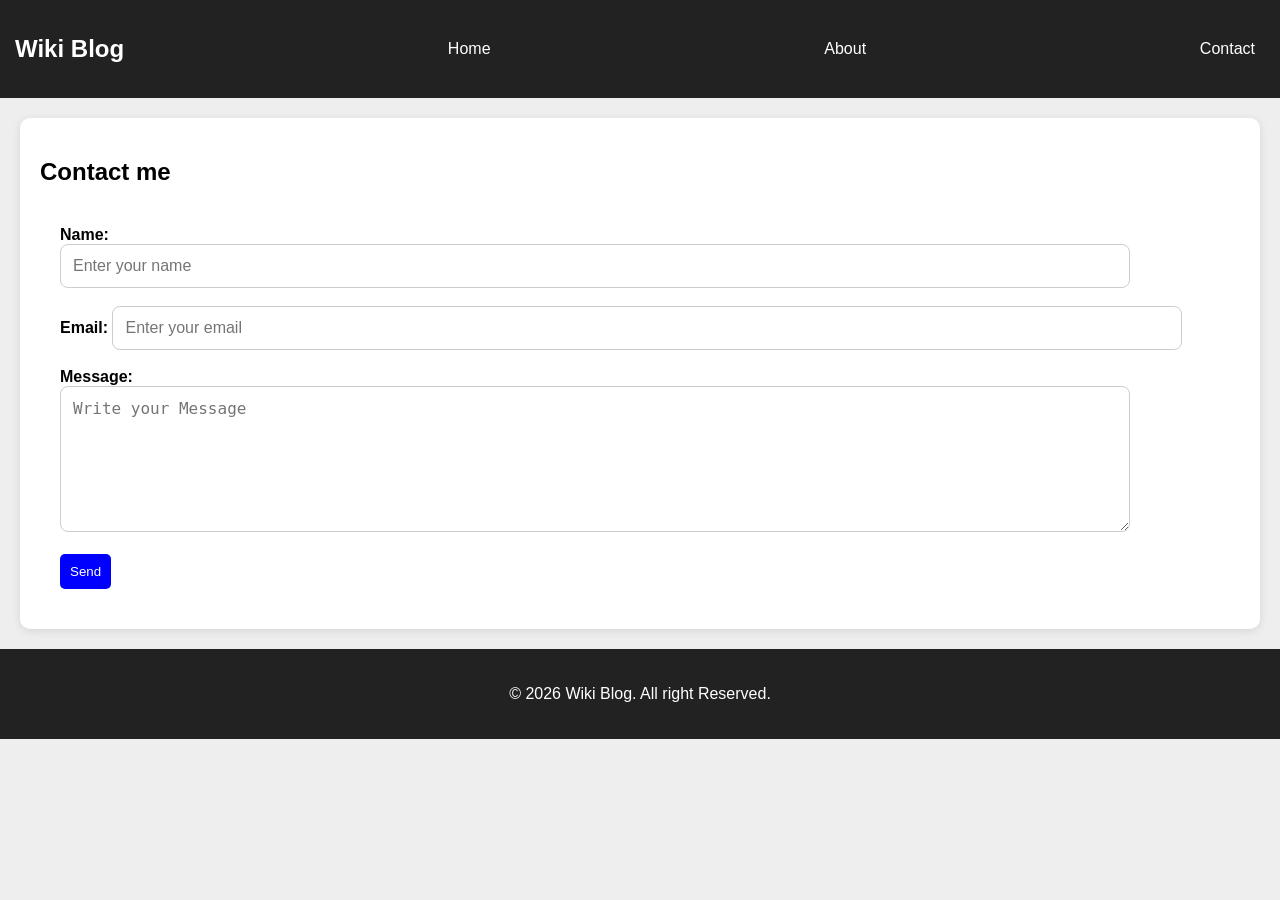
==== contact.html @ e1648344 "Add files via upload" ====
<!DOCTYPE HTML>
<html>
  <head>
    <title>
      Contact
    </title>
  <link rel="stylesheet" href="style.css">
  </head>
  <body>
    <nav>
      <h2>Wiki Blog</h2>
      <a href="index.html">Home</a>
      <a href="about.html">About</a>
      <a href="contact.html">Contact</a>
    </nav>
    <article>
      <h1>Contact me</h1>
      <form onsubmit="sendMessage(event)">
        <label>Name:</label>
        <br>
        <input type="text" placeholder="Enter your name">
        <br></br>
        <label>Email:</label>
        <input type="Email" placeholder="Enter your email">
        <br></br>
        <label>Message:</label>
        <br>
        <textarea placeholder="Write your Message"></textarea>
        <br></br>
        <button type="submit">Send</button>
        
      </form>
    </article>
    <script src="script.js"></script>
  </body>
</html>
<footer>
  <p>&copy; 2026 Wiki Blog. All right Reserved.</p>
</footer>
---- style.css ----
body {
  font-family: Arial;
  margin: 0;
  background: #eeeeee;
}
nav {
  background: #222;
  color: white;
  padding: 15px;
}
nav a {
  color: white;
  margin: 10px;
  text-decoration: none;
}
header {
  background: white;
  padding-block: 30px;
  text-align: center;
}
article {
  background: white;
  padding: 20px;
  margin: 20px;
  border-radius: 10px;
}
button {
  background: blue;
  color: white;
  padding: 10px;
  border: none;
  border-radius: 5px;
}
nav {
  display: flex;
  justify-content: space-between;
  align-items: center;
}
header {
  padding: 60px 20px;
}
article {
  box-shadow: 0 2px 10px rgba(0,0,0,0.1);
}
button {
  cursor: pointer;
  transition: 0.3s;
}
button:hover {
  transform: scale(1.05);
}
input, textarea {
  width: 90%;
  padding: 12px;
  border: 1px solid #ccc;
  border-radius:8px ;
  font-size: 16px;
}
textarea{
  height: 120px;
}
form {
  background: white;
  padding: 20px;
  border-radius: 10px;
  
}
label{
  font-weight: bold;
}
footer {
  text-align: center;
  padding: 20px;
  background: #222;
  color: white;
  margin-top: 20px;
}
.dark-mode {
  background: #121212;
  color: white;
}
.dark-mode article {
  background: #222;
  color: white;
}
.dark-mode header {
  background: #222;
  color: white;
}
.dark-mode form {
  background: #222;
}
.dark-mode input,
.dark-mode textarea {
  background: #333;
  color: white;
  border: 1px solid #555;
}
#searchInput {
  width: 90%;
  padding-block: 12px;
  margin: 20px;
  border: 1px solid #ccc;
  border-radius: 8px;
  font-size:16px;
}
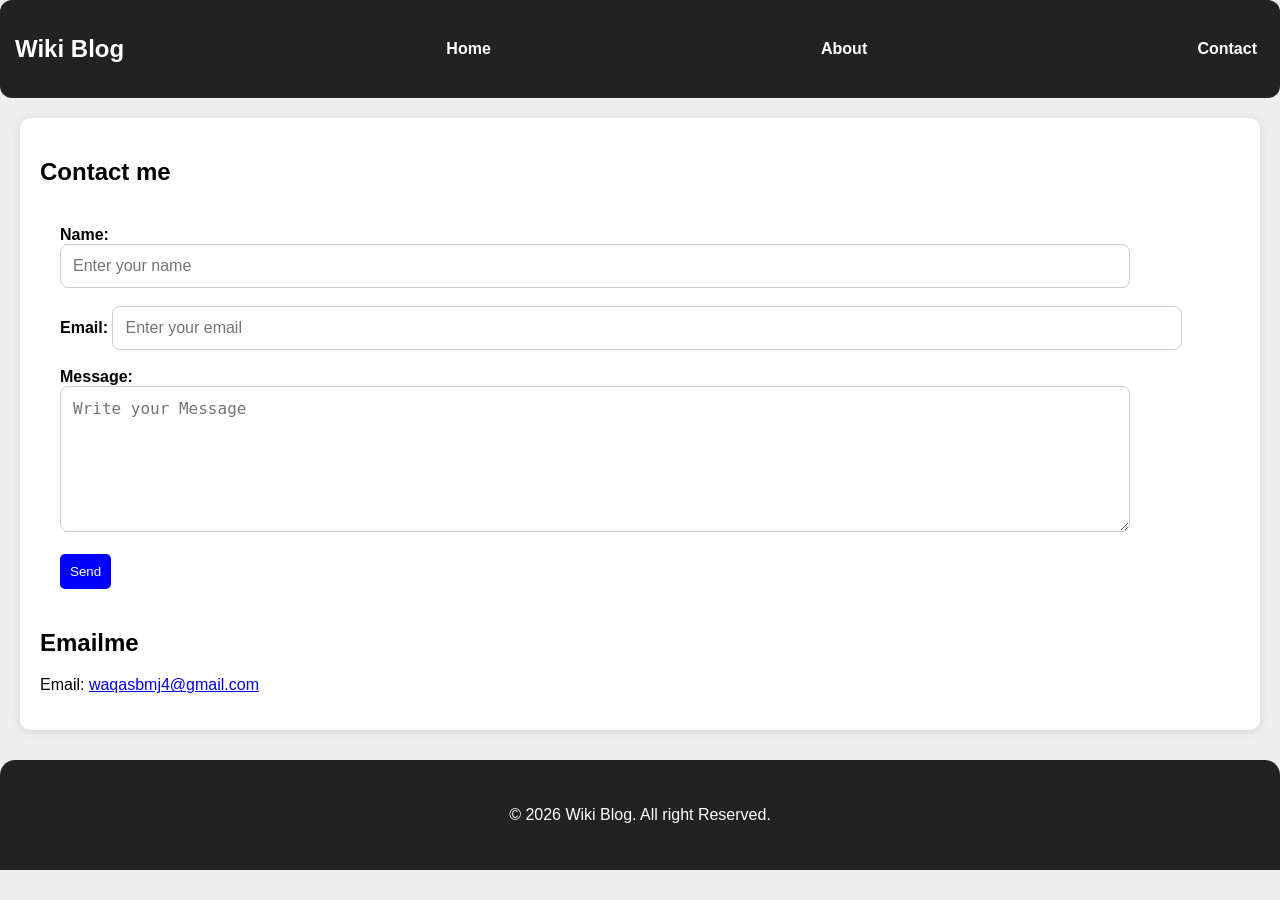
==== commit 893d8b08: "Update contact.html" ====
--- a/contact.html
+++ b/contact.html
@@ -30,10 +30,16 @@
         <button type="submit">Send</button>
         
       </form>
+      <h2>Emailme</h2>
+      <p>
+        Email:
+        <a href="mailto:waqasbmj4@gmail.com">waqasbmj4@gmail.com</a>
+        
+      </p>
     </article>
     <script src="script.js"></script>
   </body>
 </html>
 <footer>
   <p>&copy; 2026 Wiki Blog. All right Reserved.</p>
-</footer>+</footer>
--- a/style.css
+++ b/style.css
@@ -2,6 +2,11 @@
   font-family: Arial;
   margin: 0;
   background: #eeeeee;
+background-image:url("https://images.unsplash.com/photo-1557683316-973673baf926");
+background-size:cover;
+background-position:center;
+background-attachment:fixed;
+	
 }
 nav {
   background: #222;
@@ -103,4 +108,128 @@
   border: 1px solid #ccc;
   border-radius: 8px;
   font-size:16px;
-}+}
+.hero {
+  text-align:center;
+  padding:40px 20px;
+  margin:20px;
+  border-raduis:15px;
+}
+.hero h1 {
+  font-size:35px;
+}
+.hero p{
+  font-size:18px;
+}
+.post {
+  background:white;
+  padding:20px
+  border-radius:15px;
+  box-shadow:0 5px 15px #aaa;
+}
+.dark-mode. post {
+  background:#222;
+}
+nav {
+  display:flex;
+  justify-content:space-between;
+  align-items:centre;
+  padding:15px;
+  border-radius:12px;
+}
+nav a {
+  text-decoration:none;
+  margin:8px;
+  font-weight:bold;
+}
+nav button {
+  padding:8px 12px;
+  border-radius:8px;
+  cursor:pointer;
+}
+@media(max-width:600px){
+  nav {
+    flex-direction:column;
+  }
+  nav a {
+    display:block;
+    margin:5px;
+  }
+  .hero h1 }
+font-size:25px;
+}
+}
+.info{
+  font-size:14px;
+  opacity:0.7;
+  margin:bottom:15px;
+}
+.profile {
+  margin:20px;
+  padding:25px;
+  border-radius:15px;
+  text-align:center;
+  background:white;
+  box-shadow:0 5px 15px #aaa;
+}
+.dark-mode. profile {
+  background:#222,;
+}
+.category {
+	display:inline-block;
+	padding:5px 10px;
+	border-radius:20px;
+	font-size:12px;
+	font-weight:bold;
+}
+footer{
+	text-align:center;
+	padding:30px;
+	margin-top:30px;
+	border-radius:15px 15px 0 0;
+}
+footer h3{
+	margin-bottom:10px;
+}
+#topBtn{
+	position:fixed;
+	bottom:20px;
+	right:20px;
+	padding:10px;
+	border-radius:10px;
+	cursor:pointer;
+}
+.post {
+	animation:fadeIn 1s ease;
+}
+@keyframes fadeIn{
+	from{
+		opacity:0;
+		transform:translateY(20px);
+	}
+	to{
+		opacity:1;
+		transform:translateY(0);
+}
+}
+button:hover {
+	transform:scale(1.05);
+}
+button {
+	transition:0.3s;
+}
+.profile a{
+    text-decoration:none;
+    font-weight:bold;
+    font-size:18px;
+}
+
+.profile a:hover{
+    text-decoration:underline;
+}
+.post-image{
+	width:100%;
+	border-radius:12px;
+	margin-bottom:15px;
+}
+
